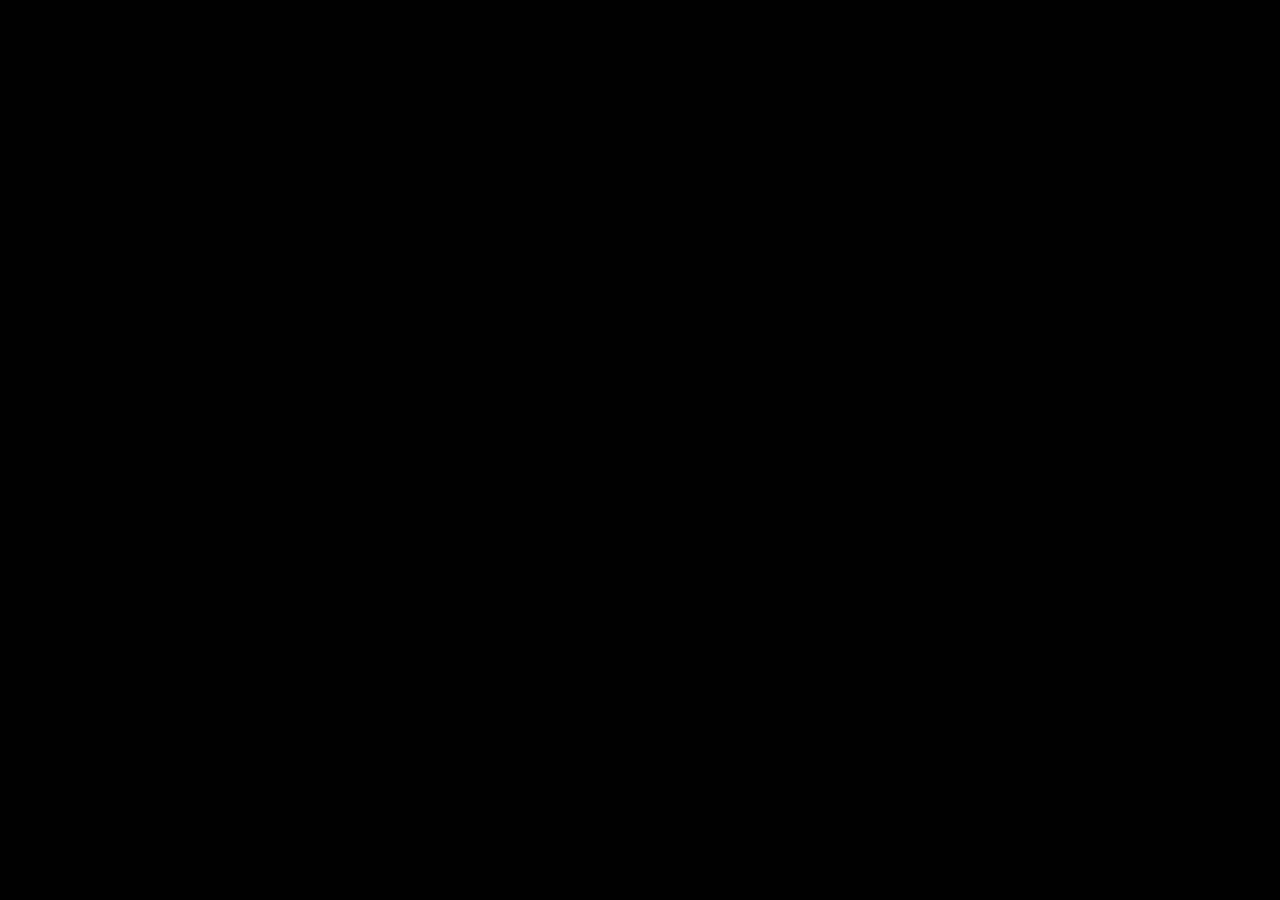
==== doante/donate.html @ a170197f "create+link rolunk" ====
<!DOCTYPE html>
<html lang="en">
<head>
    <meta charset="UTF-8">
    <meta name="viewport" content="width=device-width, initial-scale=1.0">
    <title>Donate</title>
    <link rel="stylesheet" href="donate.css">
</head>
<body>
    <div class="container">
        <div>
            <p></p>
        </div>
        <div>

        </div>
    </div>
</body>
</html>
---- doante/donate.css ----
body {
    background-color: #000000;
}
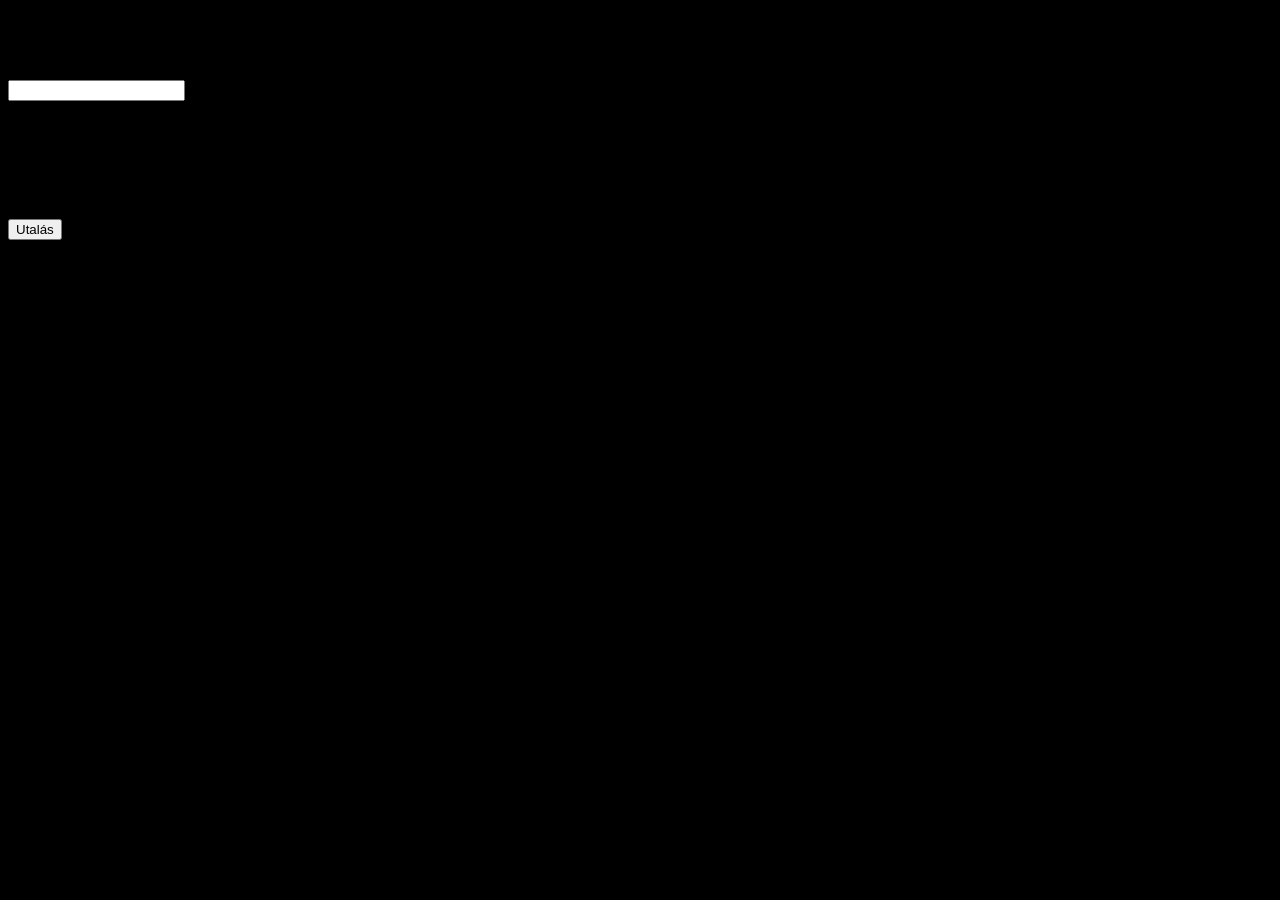
==== commit 382853ac: "many many things utaló felület+ rólunk/projekt color+rólunk szöveg" ====
--- a/doante/donate.html
+++ b/doante/donate.html
@@ -8,12 +8,37 @@
 </head>
 <body>
     <div class="container">
-        <div>
-            <p></p>
+        <div class="topestbox">
+            <h1>Adományozz egy rossz ügy érdekében</h1>
         </div>
-        <div>
-
+        <div class="topbox">
+            <!-- Updated id to 'amount' to better represent donation amount -->
+            <input type="number" id="amount" name="amount"><br>
+        </div>
+        <div class="lowerbox">
+            <p>4294967296</p>
+        </div>
+        <div class="lowerbox">
+            <p>1099511627776</p>
+        </div>
+        <div class="lowerbox">
+            <p>35184372088832</p>
+        </div>
+        <div class="lowestbox">
+            <a href="./fail.html"><input type="button" value="Utalás"></a>
         </div>
     </div>
+
+    <script> //AI
+        const amountInput = document.getElementById('amount');
+        const numberBoxes = document.querySelectorAll('.lowerbox');
+
+        numberBoxes.forEach(box => {
+            box.addEventListener('click', () => {
+                const value = box.querySelector('p').innerText;
+                amountInput.value = value;
+            });
+        });
+    </script>
 </body>
 </html>
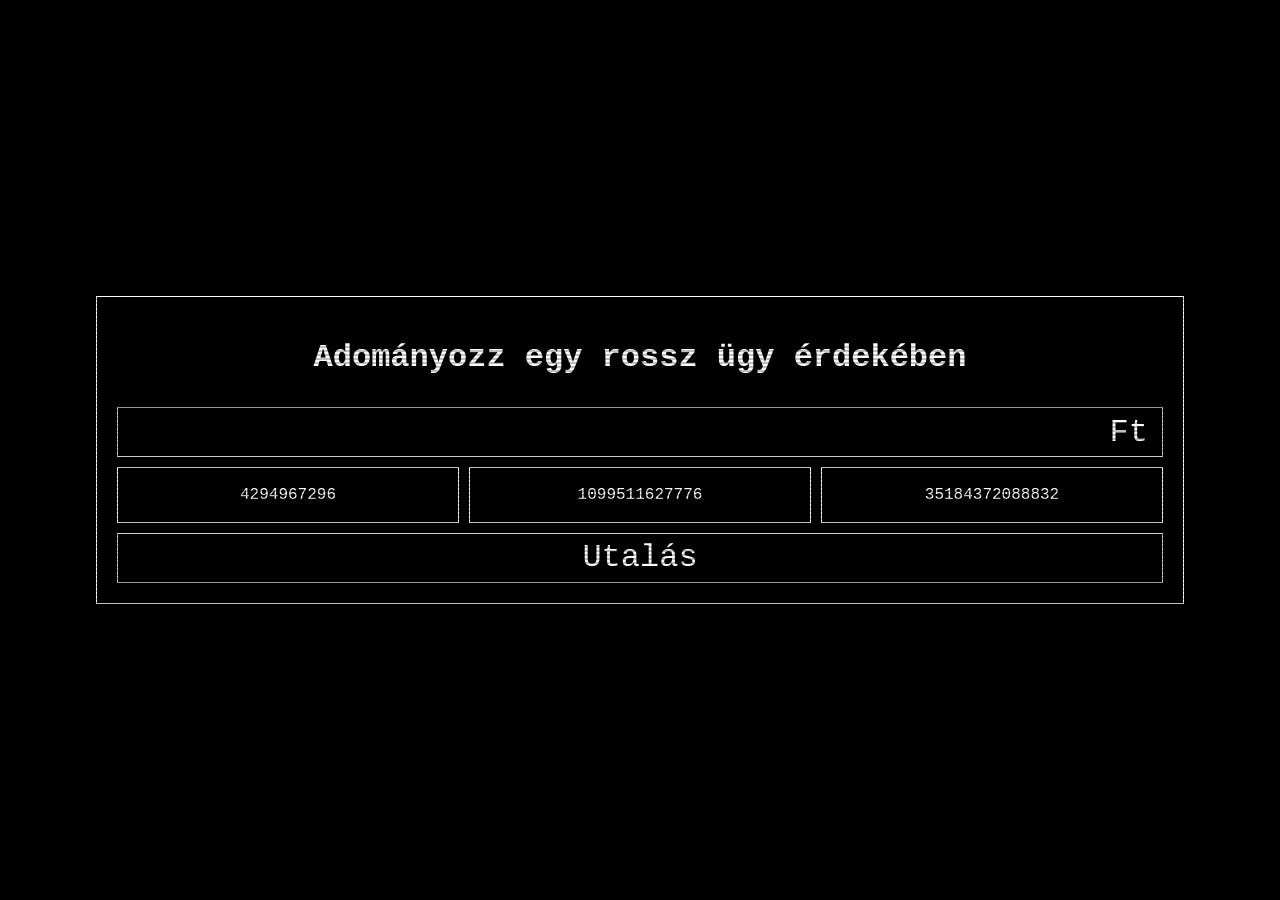
==== commit 0075b477: "Domi - Added Ft market to the donate site" ====
--- a/doante/donate.html
+++ b/doante/donate.html
@@ -5,6 +5,7 @@
     <meta name="viewport" content="width=device-width, initial-scale=1.0">
     <title>Donate</title>
     <link rel="stylesheet" href="donate.css">
+    <link rel="icon" type="image/x-icon" href="../pics/logo.png">
 </head>
 <body>
     <div class="container">
@@ -12,8 +13,10 @@
             <h1>Adományozz egy rossz ügy érdekében</h1>
         </div>
         <div class="topbox">
-            <!-- Updated id to 'amount' to better represent donation amount -->
-            <input type="number" id="amount" name="amount"><br>
+            <div class="input-wrapper">
+                <input type="number" id="amount" name="amount">
+                <span class="unit">Ft</span>
+            </div>
         </div>
         <div class="lowerbox">
             <p>4294967296</p>
--- a/doante/donate.css
+++ b/doante/donate.css
@@ -1,3 +1,132 @@
+*, *::before, *::after {
+    box-sizing: border-box;
+
+}
 body {
     background-color: #000000;
+    margin: 0;
+    display: flex;
+    height: 100vh;
+    align-items: center;
+    font-family: 'Courier New', Courier, monospace;
+}
+
+.container {
+    position: relative;
+    isolation: isolate;
+    border: 1px solid white;
+    display: grid;
+    grid-template-columns: repeat(3, 1fr);
+    justify-content: center;
+    align-items: center;
+    gap: 10px;
+    padding: 20px;
+    align-self: auto;
+    width: 85vw;
+    margin: 0 auto;
+}
+
+.topestbox {
+    grid-column: 1 / -1;
+    width: 100%;
+    text-align: center;
+    color: white;
+}
+
+.topbox {
+    grid-column: 1 / -1;
+    width: 100%;
+}
+
+input[type="number"],
+input[type="button"] {
+    margin: 0;
+    box-sizing: border-box;
+    background-color: transparent;
+    border: 1px solid #ccc;
+    color: inherit;
+    width: 100%;
+    height: 50px;
+    color: white;
+    font-size: 2rem;
+    font-family: inherit;
+}
+
+input[type="number"] {
+  -moz-appearance: textfield;
+  appearance: textfield;
+}
+
+input[type="number"]::-webkit-outer-spin-button,
+input[type="number"]::-webkit-inner-spin-button {
+  -webkit-appearance: none;
+  margin: 0;
+}
+
+.input-wrapper {
+    position: relative;
+    width: 100%;
+    display: inline-block;
+}
+
+.unit {
+    position: absolute;
+    right: 15px;
+    top: 50%;
+    transform: translateY(-50%);
+    color: white;
+    font-size: 2rem;
+    font-family: inherit;
+    pointer-events: none;
+}
+
+input[type="button"]{
+    cursor: pointer;
+}
+.lowerbox {
+    border: 1px solid white;
+    flex: 1;
+    padding: 2px;
+    text-align: center;
+    width: 100%;
+    cursor: pointer;
+}
+
+
+.lowestbox {
+    grid-column: 1 / -1;
+    width: 100%;
+    text-align: center;
+    color: white;
+    cursor: pointer;
+}
+
+p {
+    color: white;
+}
+
+@keyframes scanlines {
+    from {
+        background-position: 0 0;
+    }
+
+    to {
+        background-position: 0 -8px;
+    }
+}
+
+body::before {
+    content: "";
+    position: fixed;
+    top: 0;
+    left: 0;
+    width: 100vw;
+    height: 100vh;
+    background: linear-gradient(rgba(18, 16, 16, 0) 50%, rgba(0, 0, 0, 0.25) 50%);
+    background-size: 100% 4px;
+    pointer-events: none;
+    z-index: 9999;
+    animation: scanlines 3s linear infinite;
+    will-change: background-position;
+    transform: translateZ(0);
 }
